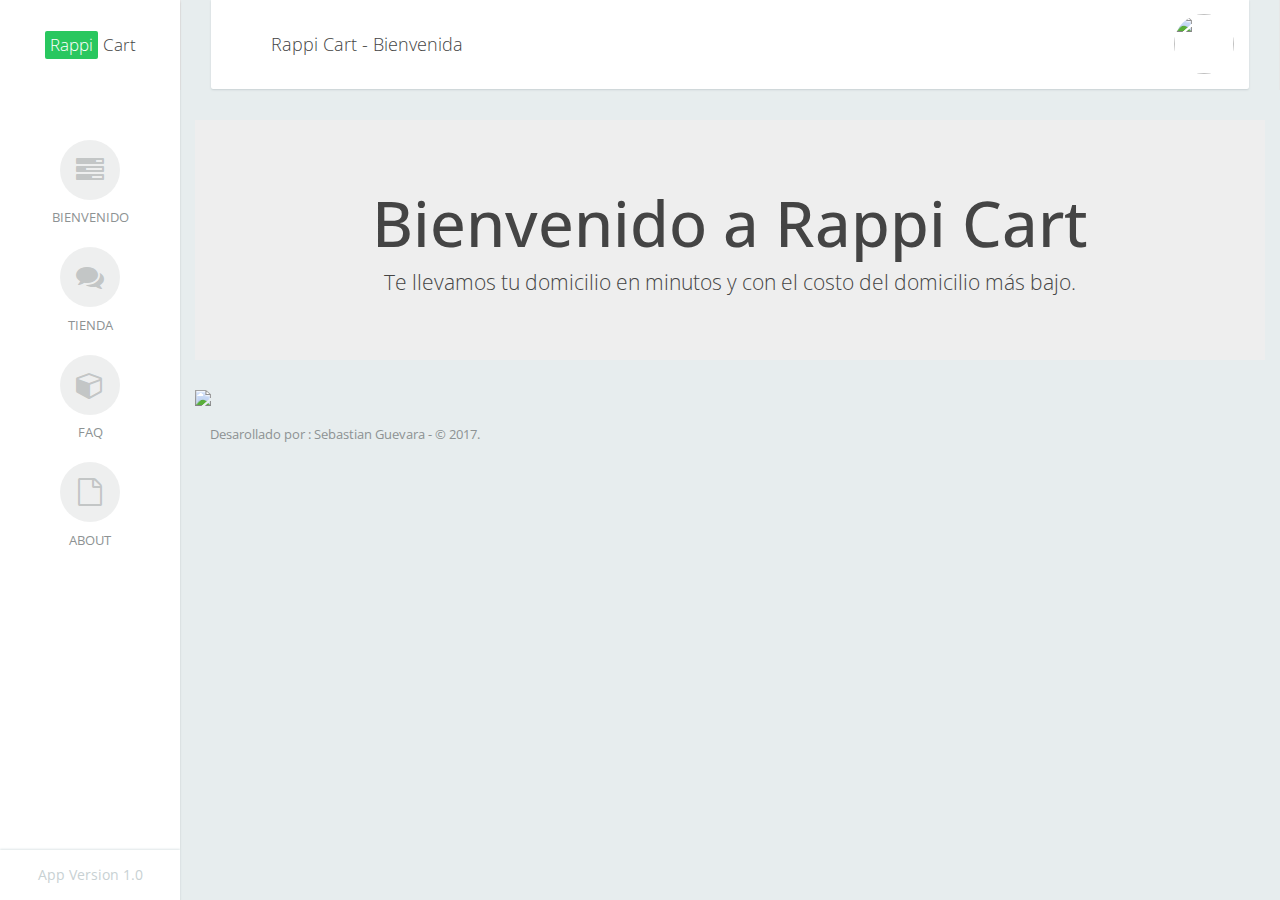
==== indexApp.html @ b3468211 "Initial Commit - Creating views" ====
<!DOCTYPE html>
<html>
    <head>
        <title>Shopping Cart</title>
        
        <meta name="viewport" content="width=device-width, initial-scale=1">

  <link rel="stylesheet" type="text/css" href="./assets/css/vendor.css">
  <link rel="stylesheet" type="text/css" href="./assets/css/flat-admin.css">

  <!-- Theme -->
  <link rel="stylesheet" type="text/css" href="./assets/css/theme/blue-sky.css">
  <link rel="stylesheet" type="text/css" href="./assets/css/theme/blue.css">
  <link rel="stylesheet" type="text/css" href="./assets/css/theme/red.css">
  <link rel="stylesheet" type="text/css" href="./assets/css/theme/yellow.css">

    </head>
    
    <body>
  <div class="app app-default">

<aside class="app-sidebar" id="sidebar">
  <div class="sidebar-header">
    <a class="sidebar-brand" href="#"><span class="highlight">Rappi</span> Cart</a>
    <button type="button" class="sidebar-toggle">
      <i class="fa fa-times"></i>
    </button>
  </div>
  <div class="sidebar-menu">
    <ul class="sidebar-nav">
      <li class="">
        <a>
          <div class="icon">
            <i class="fa fa-tasks" aria-hidden="true"></i>
          </div>
          <div class="title">Bienvenido</div>
        </a>
      </li>
      <li class="@@menu.messaging">
        <a href="../messaging.html">
          <div class="icon">
            <i class="fa fa-comments" aria-hidden="true"></i>
          </div>
          <div class="title">Tienda</div>
        </a>
      </li>
      <li>
        <a>
          <div class="icon">
            <i class="fa fa-cube" aria-hidden="true"></i>
          </div>
          <div class="title">Faq</div>
        </a>
      </li>
      <li>
        <a>
          <div class="icon">
            <i class="fa fa-file-o" aria-hidden="true"></i>
          </div>
          <div class="title">About</div>
        </a>
        
      </li>
    </ul>
  </div>
  <div class="sidebar-footer">
    <ul class="menu">
      <li>
        <a>
          App Version 1.0
        </a>
      </li>
      
    </ul>
  </div>
</aside>


<div class="app-container">

  <nav class="navbar navbar-default" id="navbar">
  <div class="container-fluid">
    <div class="navbar-collapse collapse in">
      <ul class="nav navbar-nav navbar-mobile">
        <li>
          <button type="button" class="sidebar-toggle">
            <i class="fa fa-bars"></i>
          </button>
        </li>
        <li class="logo">
          <a class="navbar-brand" href="#"><span class="highlight">Rappi</span> Cart</a>
        </li>
        <li>
          <button type="button" class="navbar-toggle">
            <img class="profile-img" src="./assets/images/profile.png">
          </button>
        </li>
      </ul>
      <ul class="nav navbar-nav navbar-left">
        <li class="navbar-title">Rappi Cart - Bienvenida</li>
      </ul>
      <ul class="nav navbar-nav navbar-right">
        <li class="dropdown profile">
          <a href="/html/pages/profile.html" class="dropdown-toggle" data-toggle="dropdown">
            <img class="profile-img" src="https://avatars2.githubusercontent.com/u/17608169?v=3&s=460">
            <div class="title">Profile</div>
          </a>
          <div class="dropdown-menu">
            <div class="profile-info">
              <h4 class="username">Desarollador por <br>Sebastian Guevara</h4>
            </div>
          </div>
        </li>
      </ul>
    </div>
  </div>
</nav>



<div class=row>
    <div class="jumbotron" style="text-align:center">
    <h1>Bienvenido a Rappi Cart</h1>      
    <p>Te llevamos tu domicilio en minutos y  con el costo del domicilio más bajo.</p>
  </div>
    </div>




<div class=row>
    <img class="img-responsive" src="https://www.rappi.com/assets/images/canasta-ipad-copy-11@2x.png" style="display: block; margin: 0px auto; ">
</div>



  <footer class="app-footer"> 
  <div class="row">
      <br>
    <div class="col-xs-12">
      <div class="footer-copyright">
        Desarollado por : Sebastian Guevara -  © 2017.
      </div>
    </div>
  </div>
</footer>
</div>
  </div>
  
 
</body>

    
</html>
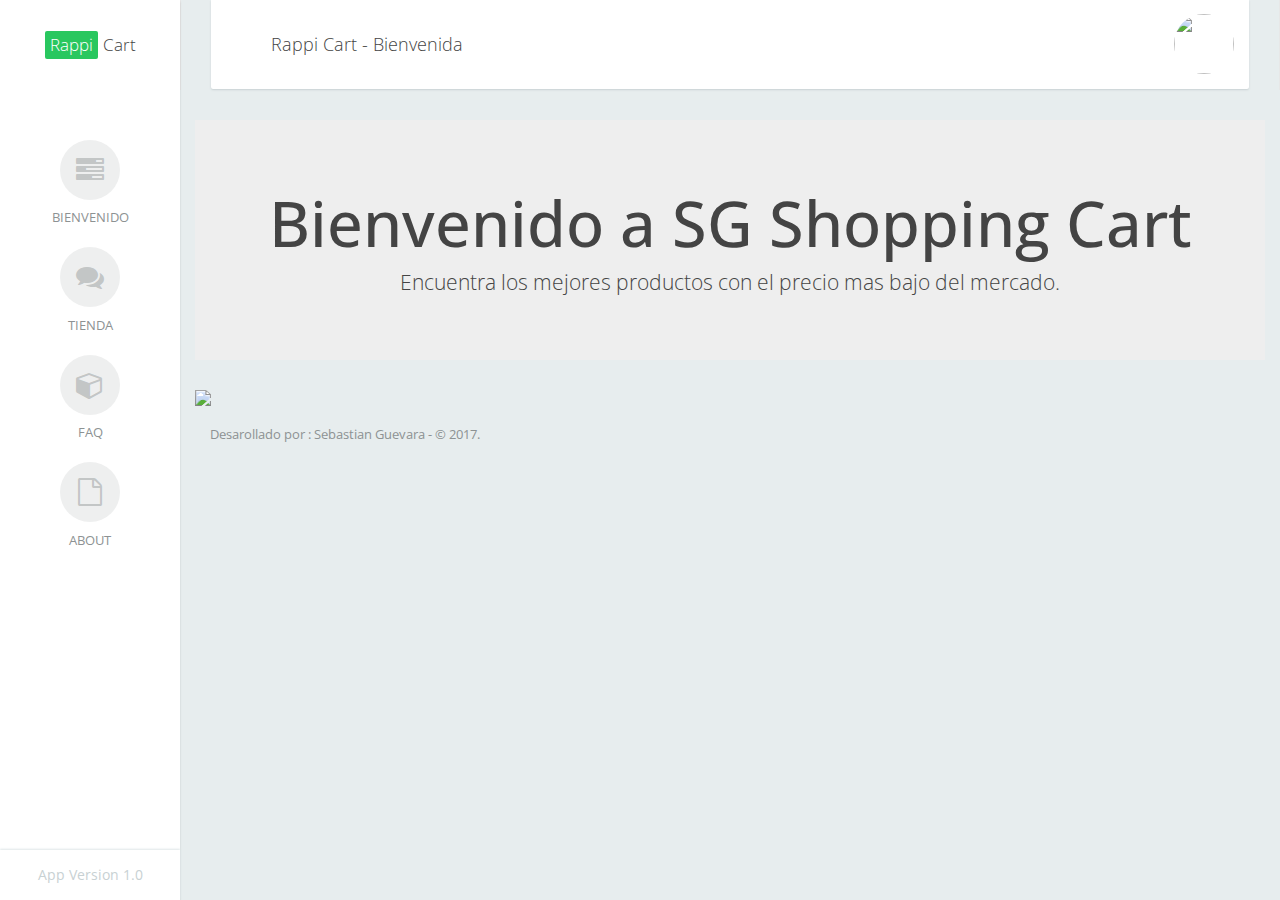
==== commit 78c10a67: "Adding Filters and order by" ====
--- a/indexApp.html
+++ b/indexApp.html
@@ -1,7 +1,7 @@
 <!DOCTYPE html>
 <html>
     <head>
-        <title>Shopping Cart</title>
+        <title>SG Store</title>
         
         <meta name="viewport" content="width=device-width, initial-scale=1">
 
@@ -120,8 +120,8 @@
 
 <div class=row>
     <div class="jumbotron" style="text-align:center">
-    <h1>Bienvenido a Rappi Cart</h1>      
-    <p>Te llevamos tu domicilio en minutos y  con el costo del domicilio más bajo.</p>
+    <h1>Bienvenido a SG Shopping Cart</h1>      
+    <p>Encuentra los mejores productos con el precio mas bajo del mercado.</p>
   </div>
     </div>
 
